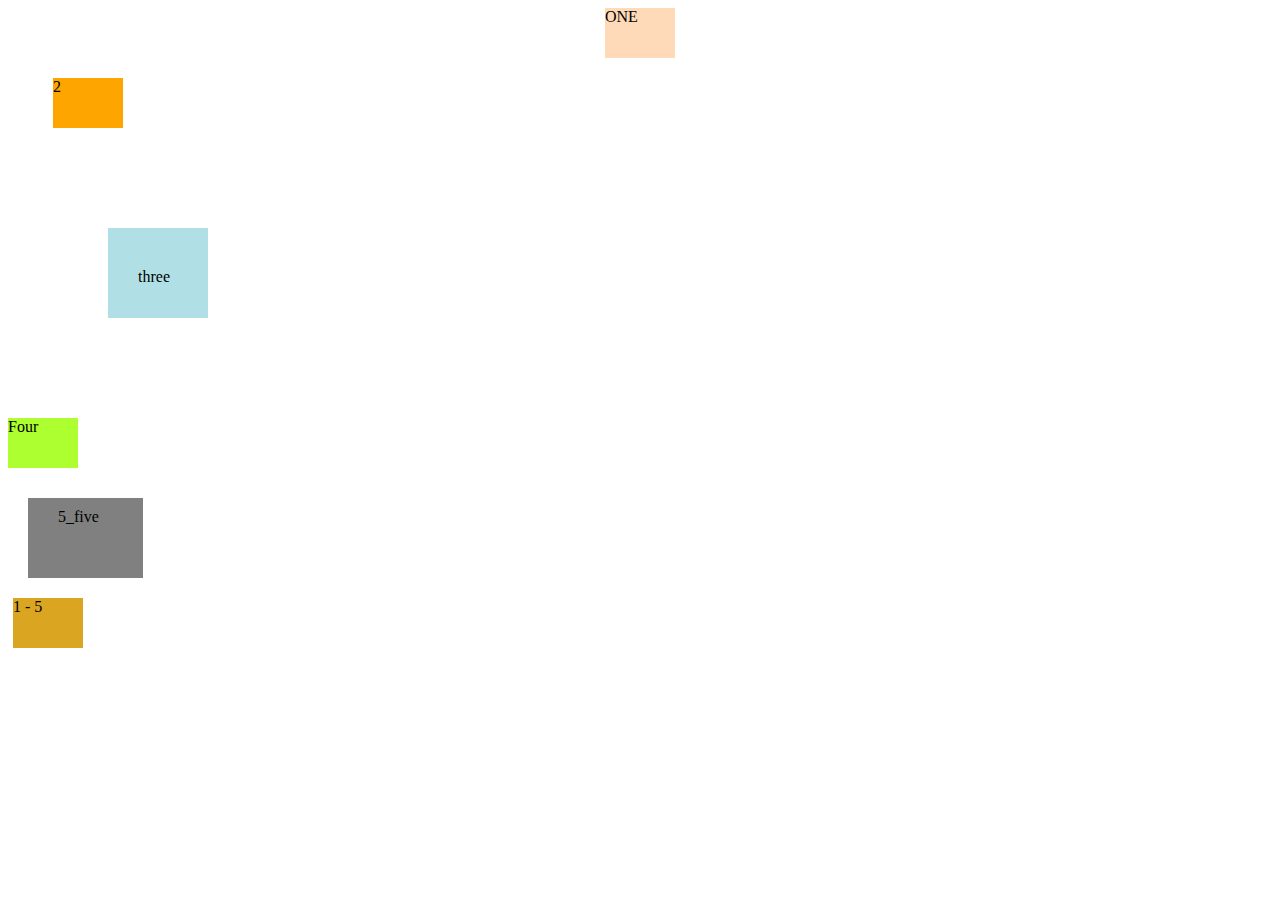
==== html_forms/login_form1/margin_padding.html @ ee9cb4bb "Practicing all concepts on the web(Frontend development)" ====
<!DOCTYPE html>
<html lang="en">
<head>
    <meta charset="UTF-8">
    <meta name="viewport" content="width, initial-scale=1.0">
    <title>Margin_Padding</title>
     <!--Margin :creates an empty space around something pushes things away-->
     <!--Padding: Works inside the box -->
    <style>
        .box{
            margin: 0;
            padding: 0;
            width: 70px;
            height: 50px;
        }
        .one{
            margin-left: auto; /* auto:to center object */
            margin-right: auto;
            background: peachpuff;
        }
        .two{
            background: orange;
            margin:auto;
            margin: 20px 45px 50px ; /*Margin top right bottom and left */
        }
        .three{
            background: powderblue;
            margin: 100px;
            padding-top: 40px;
            padding-left: 30px;
        }
        .four{
            background: greenyellow;
            margin-top: 30px; /* Margin-top & Margin-bottom is automatically set to zero */
            margin-bottom: 30px;

        }
        .five{
            background: grey;
            padding: 10px 15px 20px 30px ;
            margin: 20px;
        }
        .five2{
            background: goldenrod;
            margin: 5px;


        }

    </style>
</head>
<body>
    <div class="box one">ONE </div>
    <div class="box two"> 2</div>
    <div class="box three">three</div>
    <div class="box four">Four</div>
    <div class="box five">5_five</div>
    <div class="box five2">1 - 5</div>
    
</body>
</html>
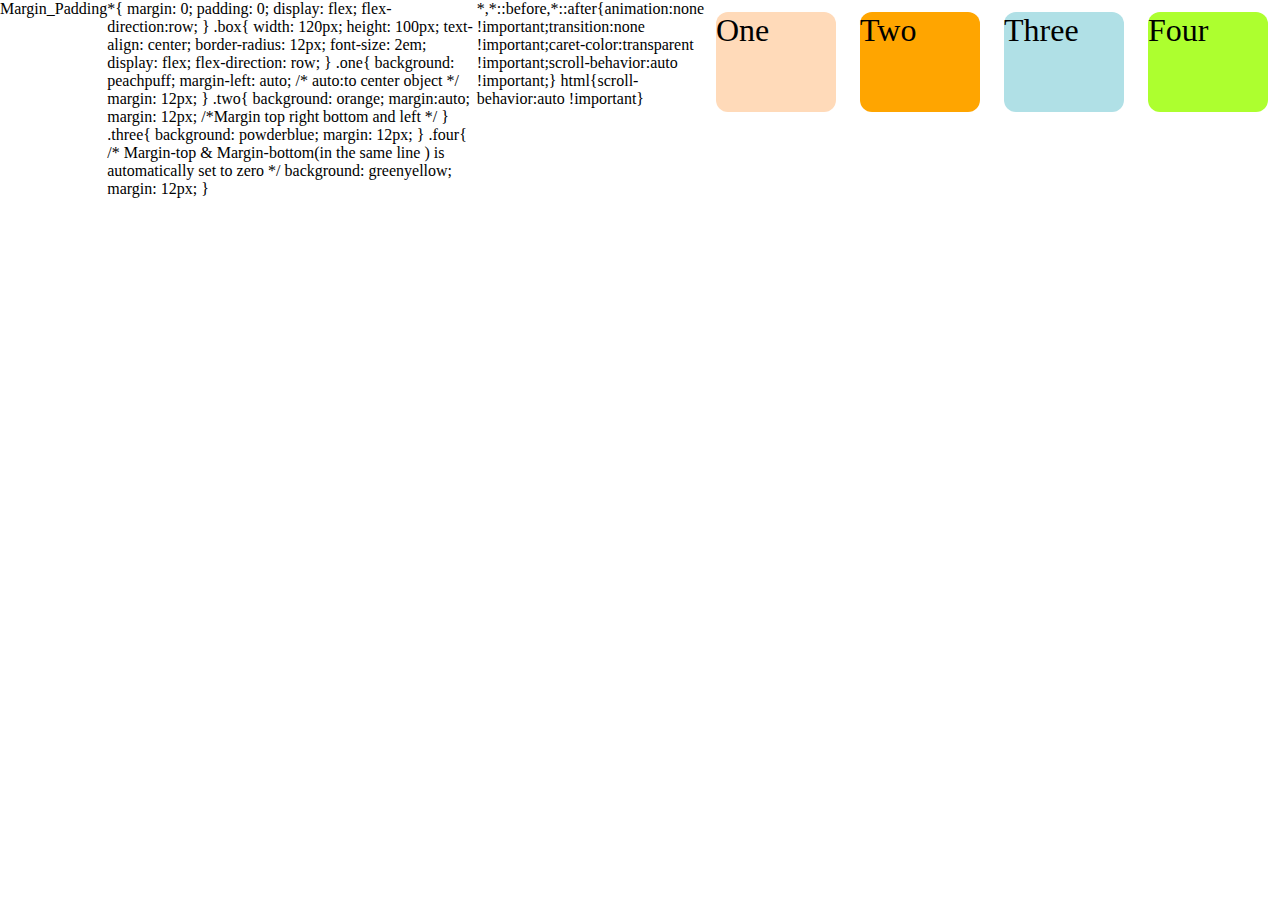
==== commit c413b460: "Updating on the login_form" ====
--- a/html_forms/login_form1/margin_padding.html
+++ b/html_forms/login_form1/margin_padding.html
@@ -7,55 +7,57 @@
      <!--Margin :creates an empty space around something pushes things away-->
      <!--Padding: Works inside the box -->
     <style>
-        .box{
+        *{
             margin: 0;
             padding: 0;
-            width: 70px;
-            height: 50px;
+            display: flex;
+            flex-direction:row;
+           
+
+        }
+        .box{
+           
+            width: 120px;
+            height: 100px;
+            text-align: center;
+            border-radius: 12px;
+            font-size: 2em;
+            display: flex;
+            flex-direction: row;
+
+            
         }
         .one{
+            background: peachpuff;
             margin-left: auto; /* auto:to center object */
-            margin-right: auto;
-            background: peachpuff;
+            margin: 12px;
+           
         }
         .two{
             background: orange;
             margin:auto;
-            margin: 20px 45px 50px ; /*Margin top right bottom and left */
+            margin: 12px; /*Margin top right bottom and left */
+            
         }
         .three{
             background: powderblue;
-            margin: 100px;
-            padding-top: 40px;
-            padding-left: 30px;
+            margin: 12px;
+            
         }
-        .four{
+        .four{ /* Margin-top & Margin-bottom(in the same line ) is automatically set to zero  */
             background: greenyellow;
-            margin-top: 30px; /* Margin-top & Margin-bottom is automatically set to zero */
-            margin-bottom: 30px;
-
+            margin: 12px;
         }
-        .five{
-            background: grey;
-            padding: 10px 15px 20px 30px ;
-            margin: 20px;
-        }
-        .five2{
-            background: goldenrod;
-            margin: 5px;
-
-
-        }
+    
 
     </style>
 </head>
 <body>
-    <div class="box one">ONE </div>
-    <div class="box two"> 2</div>
-    <div class="box three">three</div>
+    <div class="box one">One </div>
+    <div class="box two"> Two</div>
+    <div class="box three">Three</div>
     <div class="box four">Four</div>
-    <div class="box five">5_five</div>
-    <div class="box five2">1 - 5</div>
+    
     
 </body>
 </html>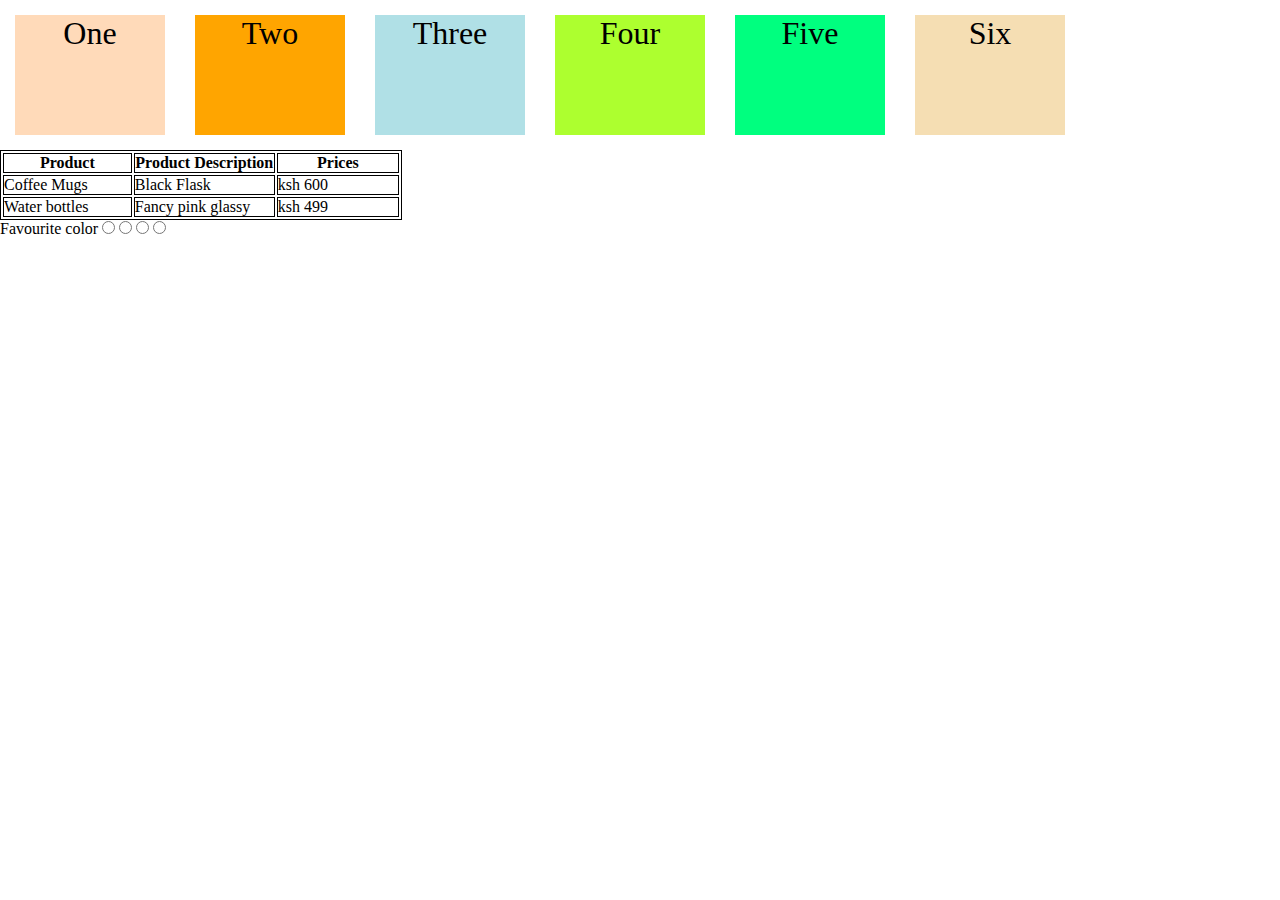
==== commit 0e89c966: "More update on html and css" ====
--- a/html_forms/login_form1/margin_padding.html
+++ b/html_forms/login_form1/margin_padding.html
@@ -2,7 +2,7 @@
 <html lang="en">
 <head>
     <meta charset="UTF-8">
-    <meta name="viewport" content="width, initial-scale=1.0">
+    <meta name="viewport" content="width=device-width, initial-scale=1.0">
     <title>Margin_Padding</title>
      <!--Margin :creates an empty space around something pushes things away-->
      <!--Padding: Works inside the box -->
@@ -10,54 +10,119 @@
         *{
             margin: 0;
             padding: 0;
-            display: flex;
-            flex-direction:row;
            
-
         }
         .box{
            
-            width: 120px;
-            height: 100px;
             text-align: center;
             border-radius: 12px;
             font-size: 2em;
             display: flex;
             flex-direction: row;
-
-            
+            flex-wrap: wrap;
+           
         }
         .one{
             background: peachpuff;
             margin-left: auto; /* auto:to center object */
-            margin: 12px;
-           
+            margin: 15px;
+            width: 150px;
+            height: 120px;
         }
         .two{
             background: orange;
             margin:auto;
-            margin: 12px; /*Margin top right bottom and left */
-            
+            margin: 15px; /*Margin top right bottom and left */
+            width: 150px;
+            height: 120px;
         }
         .three{
             background: powderblue;
-            margin: 12px;
+            margin: 15px;
+            width: 150px;
+            height: 120px;
             
         }
         .four{ /* Margin-top & Margin-bottom(in the same line ) is automatically set to zero  */
             background: greenyellow;
-            margin: 12px;
+            margin: 15px;
+            width: 150px;
+            height: 120px;
         }
+        .five{
+            background: springgreen;
+            margin: 15px;
+            width: 150px;
+            height: 120px;
+             }
+
+        .six {
+            background: wheat;
+            width: 150px;
+            height: 120px;
+            margin: 15px;
+        }
+        
+        .tables{
+            border: 1.5px solid black;
+            width: 400px;
+            border-collapse:collapse;
+
+        }
+        td, th{
+            border: 1.5px solid black;
+            width: 200px;
+            border-collapse: collapse;
+        }
+        
     
 
     </style>
 </head>
 <body>
-    <div class="box one">One </div>
-    <div class="box two"> Two</div>
-    <div class="box three">Three</div>
-    <div class="box four">Four</div>
+    <div class="box">
+    <div class="one">One </div>
+    <div class="two"> Two</div>
+    <div class="three">Three</div>
+    <div class="four">Four</div>
+    <div class="five">Five</div>
+    <div class="six">Six</div>
+
     
+    
+    
+</div>
+<div class="tables">
+    <table>
+    <thead>
+        <tr>
+        <th>Product</th>
+        <th>Product Description</th>
+        <th>Prices</th>
+        </tr>
+    </thead>
+    <tbody>
+        <tr>
+            <td>Coffee Mugs</td>
+            <td>Black Flask</td>
+            <td>ksh 600</td>
+        </tr>
+        <tr>
+            <td> Water bottles</td>
+            <td>Fancy pink glassy</td>
+            <td>ksh 499</td>
+            </tr>
+
+    </tbody>
+    </table>
+</div>
+<form action="#">
+    <label for="color" >Favourite color</label>
+    <input name="colors" type="radio" value="red">
+    <input name="colors" type="radio" value="green">
+    <input name="colors" type="radio" value="blue">
+    <input name="colors" type="radio" value="white">
+</form>
     
 </body>
 </html>